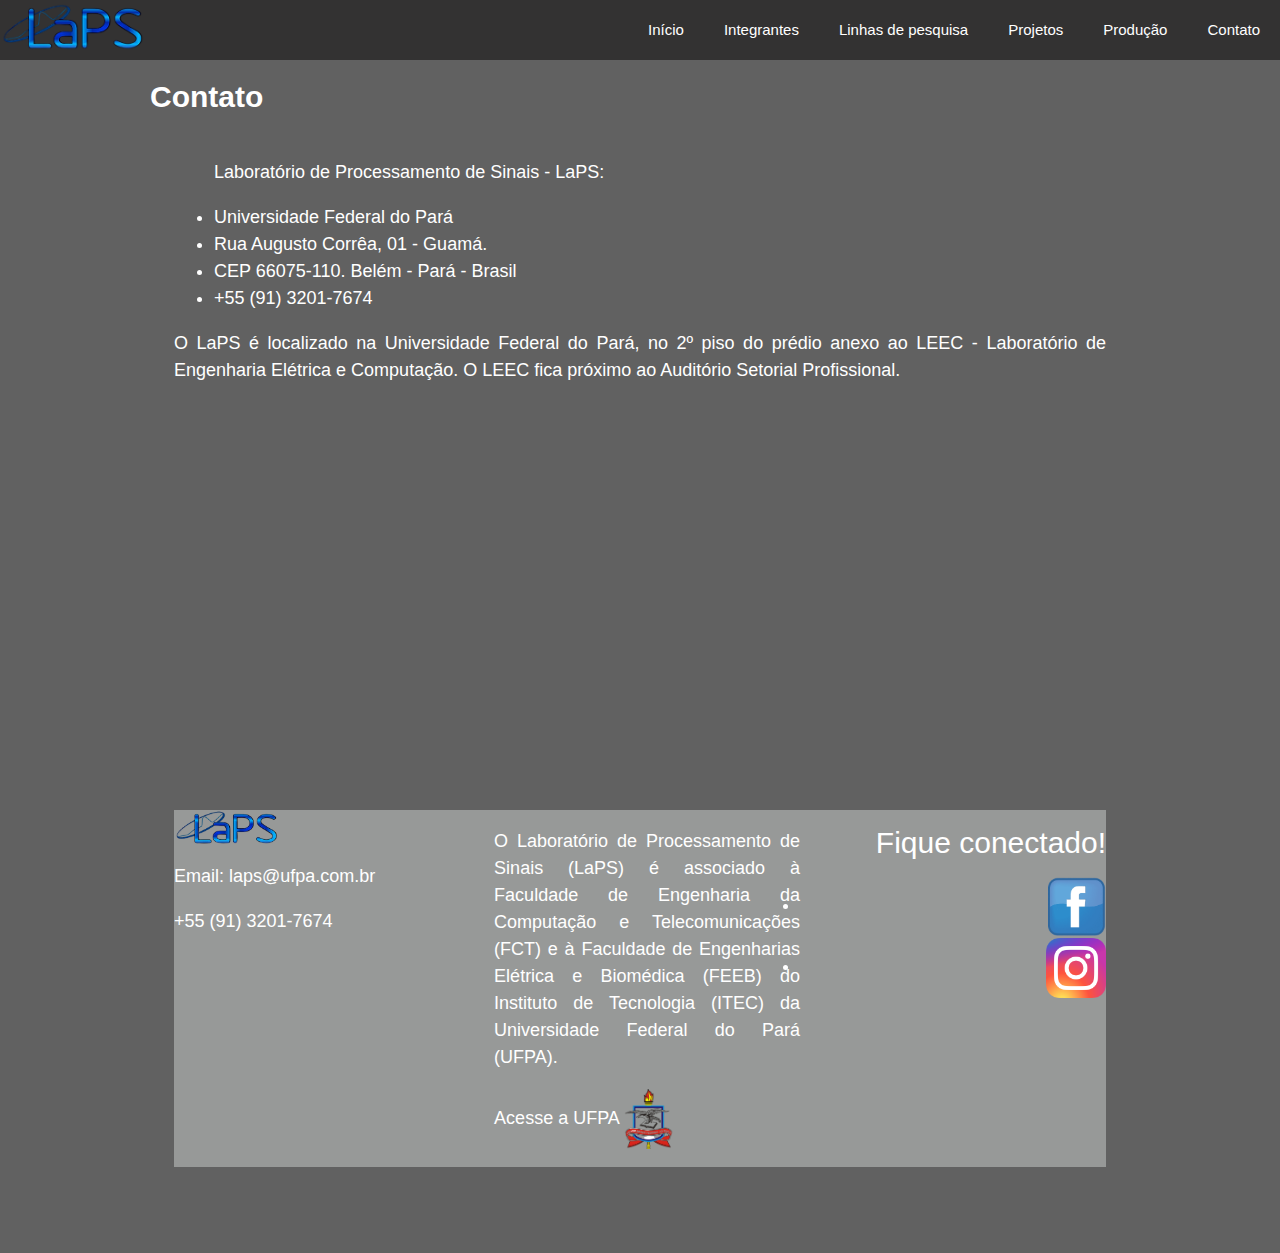
==== fale_conosco.html @ 012cf10e "Update fale_conosco.html" ====
<!DOCTYPE html>
<html>
<title>LaPS - Laboratório de Processamento de Sinais</title>
<meta charset="UTF-8">

<meta name="viewport" content="width=device-width, initial-scale=1">

<!-- Links para os códigos CSS -------------------------------------------------------------------------- -->
<link rel="stylesheet" type="text/css" href="style.css">

<link rel="stylesheet" href="https://www.w3schools.com/w3css/4/w3.css"> <!-- Classes .css W3schools -->

<link rel="stylesheet" href="https://fonts.googleapis.com/css?family=Lato"> <!-- Importação de Fonte -->

<link rel="stylesheet" href="https://fonts.googleapis.com/css?family=Montserrat"> <!-- Importação de Fonte -->

<link href="https://fonts.googleapis.com/css?family=Rajdhani" rel="stylesheet"> <!-- Importação de Fonte -->

<link rel="stylesheet" href="https://cdnjs.cloudflare.com/ajax/libs/font-awesome/4.7.0/css/font-awesome.min.css"> <!-- Importação de Fonte -->

<!-- ---------------------------------------------------------------------------------------------------- -->
<body>
<!-- Barra de Navegação --------------------------------------------------------------------------------- -->

  <header>
    <div class="logo"> 
        <div class="w3-container w3-display-topleft" style="padding:0px 0px 0px 0px">
          <a href="index.html"><img class="w3-image" src="icons/laps_logo.png" width="148px"></a>
        </div>
    </div>
      <nav>
        <ul class="w3-containe w3-display-topright" style="padding: 0px 0px 0px 0px">
          <li><a href="index.html">Início</a></li>
          <li><a href="integrantes.html">Integrantes</a></li>
          <li><a href="linhas_de_pesquisas.html">Linhas de pesquisa</a></li>
          <li><a href="projetos.html">Projetos</a></li>
          <li><a href="producao.html">Produção</a></li>
          <li><a href="fale_conosco.html">Contato</a></li>
        </ul>
      </nav>
      <div class="menu-toggle"><i class="fa fa-bars" aria-hidden="true"></i></div>
  </header>
<!-- ------------------------------SCRIPT DO MENU-------------------------------------------------------- -->  
  
<script src="https://code.jquery.com/jquery-3.5.1.js"></script>
  <script type="text/javascript">
    $(document).ready(function(){
        $('.menu-toggle').click(function(){
            $('nav').toggleClass('inicio')
        })
    })
  </script>
<!-- ---------------------------------------------------------------------------------------------------- -->
<!-- ---------------------------------------------------------------------------------------------------- -->
<!-- Contato -------------------------------------------------------------------------------------------- -->

<div id="contato_a"></div>
<div class="w3-row-padding w3-dark-grey w3-padding-64 w3-container">
  <div class="w3-content">
    <div class="">
      <h2><b>Contato</b></h2>
      <h5 class="w3-padding-large w3-justify">
<ul>
<p>Laboratório de Processamento de Sinais - LaPS:<li>Universidade Federal do Pará</li><li>Rua Augusto Corrêa, 01 - Guamá.</li><li>CEP 66075-110. Belém - Pará - Brasil</li><li>+55 (91) 3201-7674</li></p></ul>
<p>O LaPS é localizado na Universidade Federal do Pará, no 2º piso do prédio anexo ao LEEC - Laboratório de Engenharia Elétrica e Computação. O LEEC fica próximo ao Auditório Setorial Profissional.</p>

<!-- ---------------------------------------------------------------------------------------------------- -->
<!-- Mapa ----------------------------------------------------------------------------------------------- -->

<div>
<iframe src="https://www.google.com/maps/embed?pb=!1m18!1m12!1m3!1d1628.11748995404!2d-48.45103923609391!3d-1.4738570463035525!2m3!1f0!2f0!3f0!3m2!1i1024!2i768!4f13.1!3m3!1m2!1s0x0%3A0x338a5e59b303591f!2sLaPS%20-%20Laborat%C3%B3rio%20de%20Processamento%20de%20Sinais!5e1!3m2!1spt-BR!2sbr!4v1594914520233!5m2!1spt-BR!2sbr" frameborder="0" style="width:800px;height:400px;margin-left:auto;margin-right:auto" allowfullscreen="" aria-hidden="false" tabindex="0"></iframe>
</div>

<!-- ---------------------------------------------------------------------------------------------------- -->
<!-- Scripts (JavaScript) utilizados na página ---------------------------------------------------------- -->

<script>
// Usado para abrir o menu em telas menores
function myFunction() {
    var x = document.getElementById("navDemo");
    if (x.className.indexOf("w3-show") == -1) {
        x.className += " w3-show";
    } else { 
        x.className = x.className.replace(" w3-show", "");
    }
}
</script>
<script>

// Usado para o efeito de expansão/colapso dos cards na seção de Integrantes
var coll = document.getElementsByClassName("collapsible");
var i;

for (i = 0; i < coll.length; i++) {
  coll[i].addEventListener("click", function() {
    this.classList.toggle("active");
    var content = this.nextElementSibling;
    if (content.style.maxHeight){
      content.style.maxHeight = null;
    } else {
      content.style.maxHeight = content.scrollHeight + "px";
    } 
  });
}
</script>
<!-- ------------------------------------------------------------------------------- --> 
</body>
<!-- ----------------------RODAPÉ------------------------------------------------------------------------- --> 
  <footer class="footer">
    <article>
      <img class="art" src="icons/laps_logo.png">
      <p>Email: laps@ufpa.com.br</p>
      <p>+55 (91) 3201-7674</p>
    </article>            
    
    <article class="art">
      <p>O Laboratório de Processamento de Sinais (LaPS) é associado à Faculdade de Engenharia da Computação e Telecomunicações (FCT) e à Faculdade de Engenharias Elétrica e Biomédica (FEEB) do Instituto de Tecnologia (ITEC) da Universidade Federal do Pará (UFPA).</p><p>Acesse a UFPA   <a href="https://portal.ufpa.br/" target="_blank"><img width="50px" src="icons/icon_UFPA.png" > </a></p>
      
    </article>  
    
    <article class="social art">
      <h2>Fique conectado!</h2>
      <li><a href="https://www.facebook.com/lapsufpa/" target="_blank"><img width="60px" src="icons/icon_facebook.png" > </a></li>
      <li><a href="https://www.instagram.com/?hl=pt-br" target="_blank"><img src="icons/icon_Instagram.png" width="60px"></a></li>
    </article>    
  </footer>
</html>
---- style.css ----
body {
    margin: 0;
    padding: 0;
    font-family: sans-serif;

}

/* CSS DA BARRA INTEGRANTES*/

.collapsible {
    background-color: #777;
    color: white;
    cursor: pointer;
    padding: 18px;
    width: 100%;
    border: none;
    text-align: left;
    outline: none;
    font-size: 15px;
}
.active, .collapsible:hover {
    background-color: #555;
}
.collapsible:after {
    content: '\002B';
    color: white;
    font-weight: bold;
    float: right;
    margin-left: 5px;
}
.active:after {
    content: "\2212";
}
.content {
    padding: 0 18px;
    max-height: 0;
    overflow: hidden;
    transition: max-height 0.2s ease-out;
    background-color: #f1f1f1;
}

/* Rodape */

.footer {
  background: #979998;
  color: white;
  display: flex;
  font-family: sans-serif;
  font-size: 18px;
  justify-content: space-around;
}

.art{
    width: 33.33%;
}
.social{
    text-align: right;
}

/* IMAGENS */

.img1 {
    position: absolute;
}

/* MENU */
header {
    position: absolute;
    top: 0;
    left: 0;
    padding: 5 100px;
    height: 60px;
    background: #333232;
    width: 100%;
    box-sizing: border-box;
}

header .logo {
    color: #fff;
    height: 50px;
    line-height: 50px;
    font-size: 30px;
    float: left;
    font-weight: bold;
}

header nav {
    float: right;
}

header nav ul {
    margin: 0;
    padding: 0;
    display: flex;
}

header nav ul li{ 
    list-style: none;
}

header nav ul li a {
    height: 14.6vh;
    line-height: 60px;
    padding: 0 20px;
    color: #fff;
    text-decoration: none;
    display: block;
    font-size: 15px;
}

header nav li a:hover,
header nav li a.inicio
{   
    height: 60px;
    color: #fff;
    background: #2196f3;
}

.menu-toggle {
    color: #fff;
    float: right;
    line-height: 50px;
    font-size: 24px;
    cursor: pointer;
    display: none;
}

.w3-twothird p{ /*texto descritivo dos integrantes*/
    text-align: justify;
}

/*pagina integrantes*/

.button1{
    background-color: #777; /* Green */
    border: none;
    color: white;
    padding: 1px 5px;
    text-align: center;
    text-decoration: none;
    display: inline-block;
    font-size: 16px;
    margin-bottom: 10px;
    pointer-events: none;
}

@media (max-width: 991px) {
    header 
    {
        padding: 0 20px;
    }
    .menu-toggle 
    {
        display: block;
    }

    header nav {
        position: absolute;
        width: 100%;
        height: 87.5vh;
        background: #333;
        top: 50px;
        left: -100%;
        transition: 0.5s;
    }

    header nav.inicio {
        left: 0;
    }

    header nav ul {
        display: block;
        text-align: center;
        width: 100%;
    }

    header nav ul a {
        border-bottom: 1px solid rgba(0,0,0.2);
    }

 }
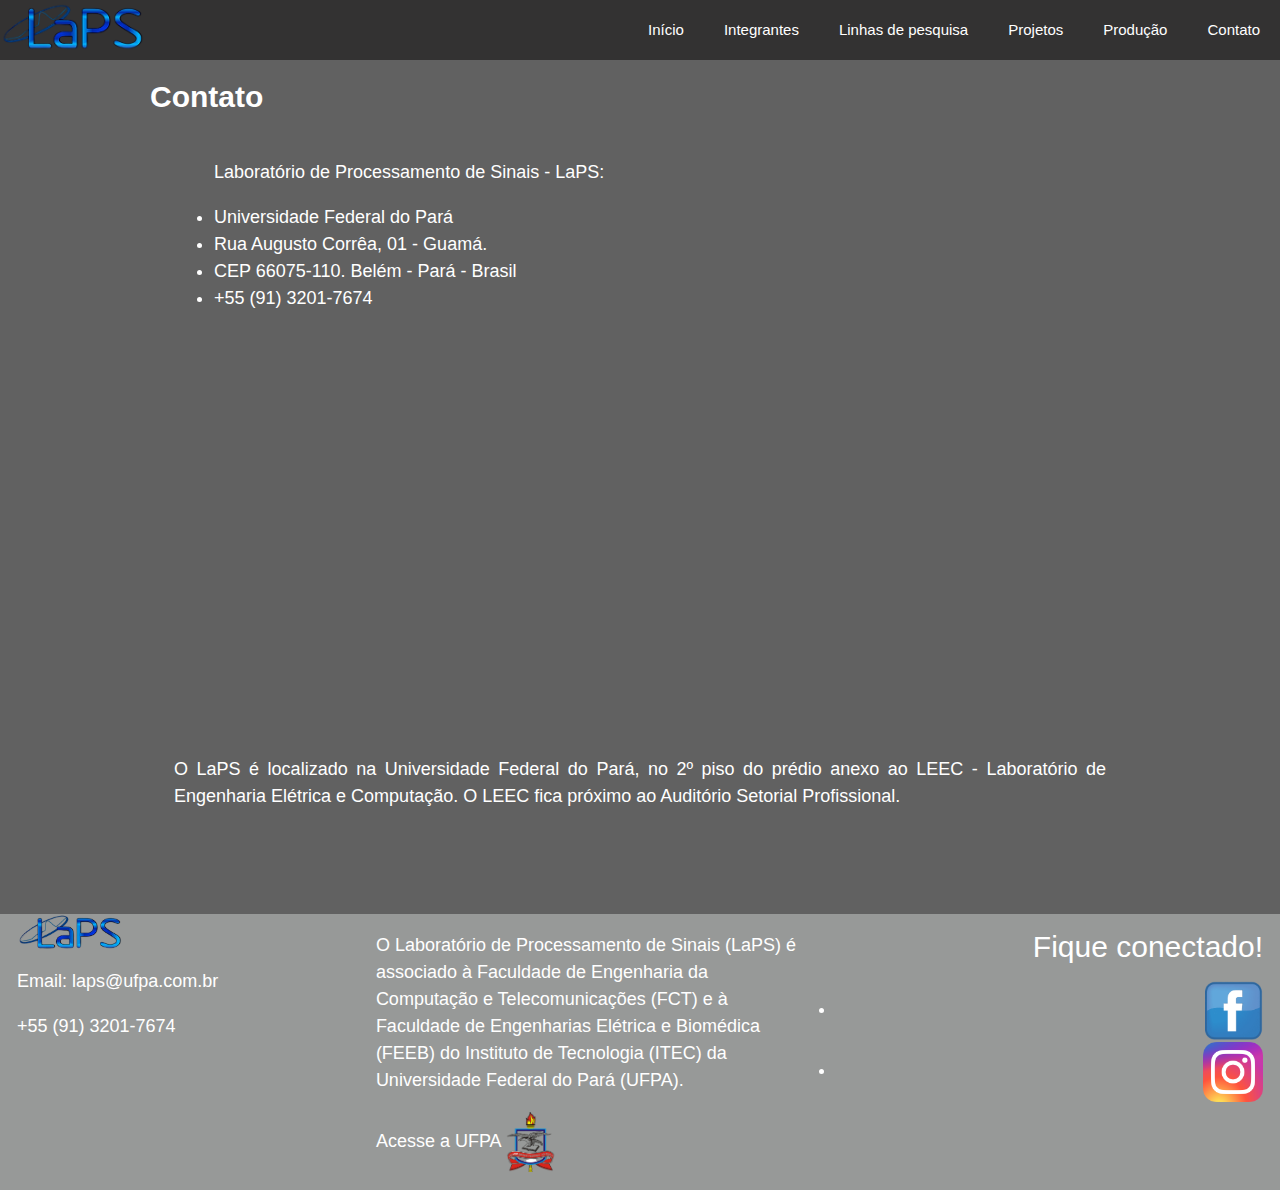
==== commit c80f2d73: "Atulização dos parceiros" ====
--- a/fale_conosco.html
+++ b/fale_conosco.html
@@ -51,6 +51,9 @@
     })
   </script>
 <!-- ---------------------------------------------------------------------------------------------------- -->
+
+
+
 <!-- ---------------------------------------------------------------------------------------------------- -->
 <!-- Contato -------------------------------------------------------------------------------------------- -->
 
@@ -62,15 +65,17 @@
       <h5 class="w3-padding-large w3-justify">
 <ul>
 <p>Laboratório de Processamento de Sinais - LaPS:<li>Universidade Federal do Pará</li><li>Rua Augusto Corrêa, 01 - Guamá.</li><li>CEP 66075-110. Belém - Pará - Brasil</li><li>+55 (91) 3201-7674</li></p></ul>
-<p>O LaPS é localizado na Universidade Federal do Pará, no 2º piso do prédio anexo ao LEEC - Laboratório de Engenharia Elétrica e Computação. O LEEC fica próximo ao Auditório Setorial Profissional.</p>
 
 <!-- ---------------------------------------------------------------------------------------------------- -->
 <!-- Mapa ----------------------------------------------------------------------------------------------- -->
 
 <div>
-<iframe src="https://www.google.com/maps/embed?pb=!1m18!1m12!1m3!1d1628.11748995404!2d-48.45103923609391!3d-1.4738570463035525!2m3!1f0!2f0!3f0!3m2!1i1024!2i768!4f13.1!3m3!1m2!1s0x0%3A0x338a5e59b303591f!2sLaPS%20-%20Laborat%C3%B3rio%20de%20Processamento%20de%20Sinais!5e1!3m2!1spt-BR!2sbr!4v1594914520233!5m2!1spt-BR!2sbr" frameborder="0" style="width:800px;height:400px;margin-left:auto;margin-right:auto" allowfullscreen="" aria-hidden="false" tabindex="0"></iframe>
+<iframe src="https://www.google.com/maps/embed?pb=!1m18!1m12!1m3!1d1628.11748995404!2d-48.45103923609391!3d-1.4738570463035525!2m3!1f0!2f0!3f0!3m2!1i1024!2i768!4f13.1!3m3!1m2!1s0x0%3A0x338a5e59b303591f!2sLaPS%20-%20Laborat%C3%B3rio%20de%20Processamento%20de%20Sinais!5e1!3m2!1spt-BR!2sbr!4v1594914520233!5m2!1spt-BR!2sbr" frameborder="0" style="width:800px;height:400px;margin-left:auto;margin-right:auto" allowfullscreen="" aria-hidden="false" tabindex="0"></iframe></div>
+<p>O LaPS é localizado na Universidade Federal do Pará, no 2º piso do prédio anexo ao LEEC - Laboratório de Engenharia Elétrica e Computação. O LEEC fica próximo ao Auditório Setorial Profissional.</p>
+</h5>
 </div>
-
+</div>
+</div>
 <!-- ---------------------------------------------------------------------------------------------------- -->
 <!-- Scripts (JavaScript) utilizados na página ---------------------------------------------------------- -->
 
@@ -103,7 +108,8 @@
   });
 }
 </script>
-<!-- ------------------------------------------------------------------------------- --> 
+
+<!-- ---------------------------------------------------------------------------------------------------- -->
 </body>
 <!-- ----------------------RODAPÉ------------------------------------------------------------------------- --> 
   <footer class="footer">
@@ -121,7 +127,8 @@
     <article class="social art">
       <h2>Fique conectado!</h2>
       <li><a href="https://www.facebook.com/lapsufpa/" target="_blank"><img width="60px" src="icons/icon_facebook.png" > </a></li>
+      
       <li><a href="https://www.instagram.com/?hl=pt-br" target="_blank"><img src="icons/icon_Instagram.png" width="60px"></a></li>
     </article>    
   </footer>
-</html>+</html>
--- a/style.css
+++ b/style.css
@@ -129,21 +129,6 @@
     text-align: justify;
 }
 
-/*pagina integrantes*/
-
-.button1{
-    background-color: #777; /* Green */
-    border: none;
-    color: white;
-    padding: 1px 5px;
-    text-align: center;
-    text-decoration: none;
-    display: inline-block;
-    font-size: 16px;
-    margin-bottom: 10px;
-    pointer-events: none;
-}
-
 @media (max-width: 991px) {
     header 
     {
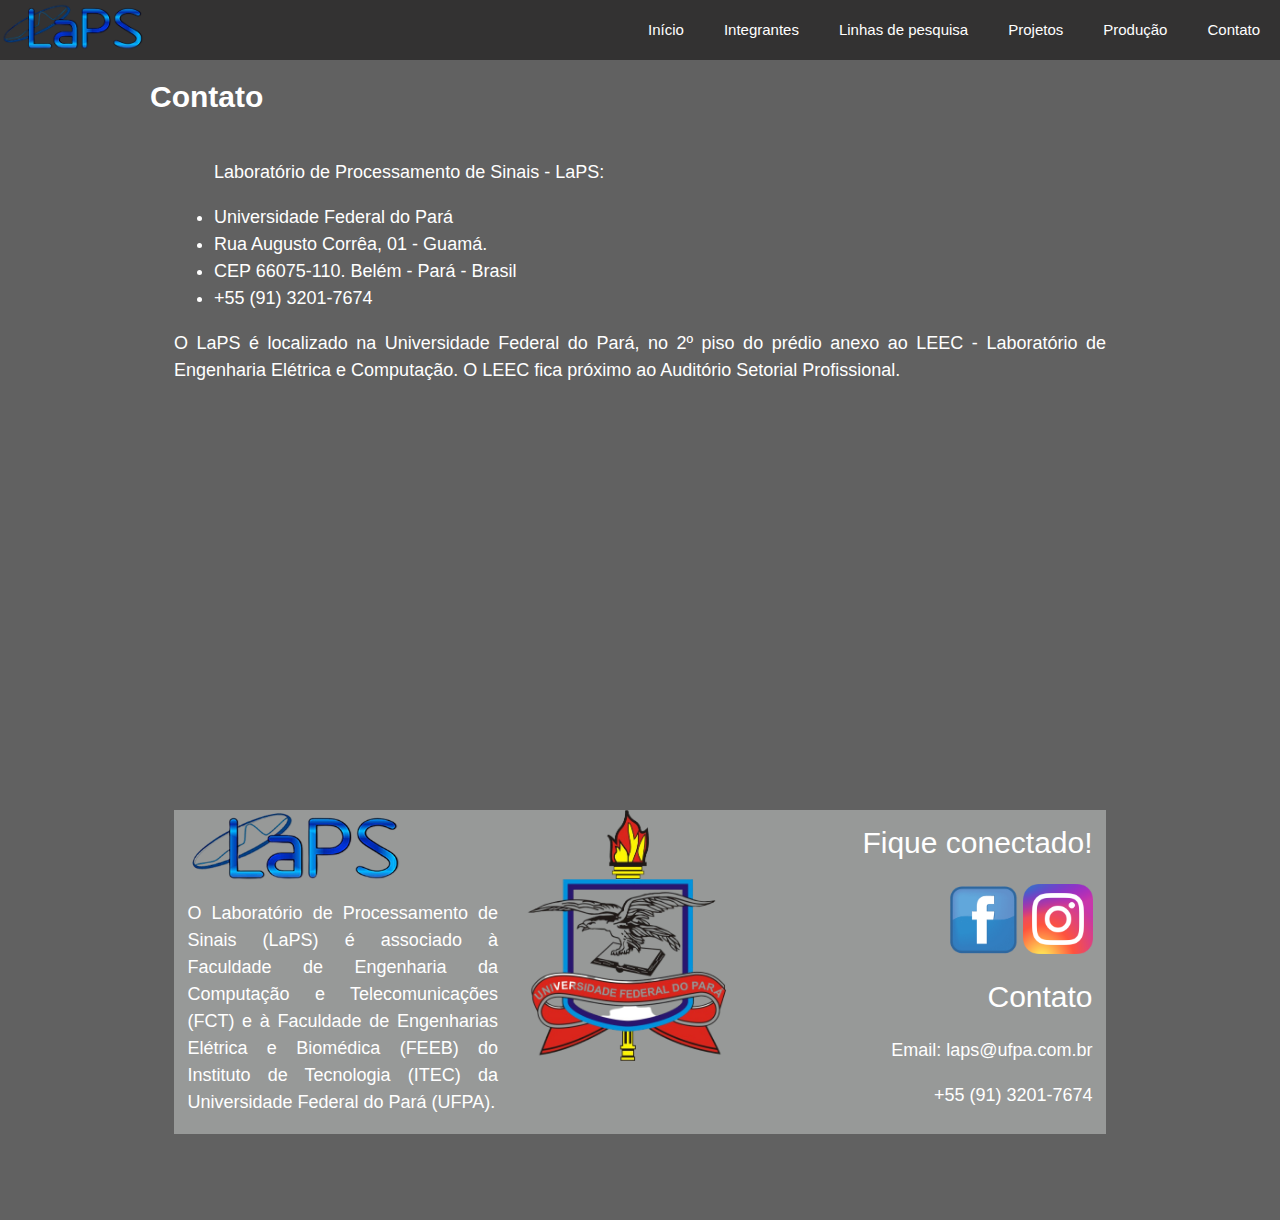
==== commit cde664bf: "Add rodape atualizado" ====
--- a/fale_conosco.html
+++ b/fale_conosco.html
@@ -51,9 +51,6 @@
     })
   </script>
 <!-- ---------------------------------------------------------------------------------------------------- -->
-
-
-
 <!-- ---------------------------------------------------------------------------------------------------- -->
 <!-- Contato -------------------------------------------------------------------------------------------- -->
 
@@ -65,17 +62,15 @@
       <h5 class="w3-padding-large w3-justify">
 <ul>
 <p>Laboratório de Processamento de Sinais - LaPS:<li>Universidade Federal do Pará</li><li>Rua Augusto Corrêa, 01 - Guamá.</li><li>CEP 66075-110. Belém - Pará - Brasil</li><li>+55 (91) 3201-7674</li></p></ul>
+<p>O LaPS é localizado na Universidade Federal do Pará, no 2º piso do prédio anexo ao LEEC - Laboratório de Engenharia Elétrica e Computação. O LEEC fica próximo ao Auditório Setorial Profissional.</p>
 
 <!-- ---------------------------------------------------------------------------------------------------- -->
 <!-- Mapa ----------------------------------------------------------------------------------------------- -->
 
 <div>
-<iframe src="https://www.google.com/maps/embed?pb=!1m18!1m12!1m3!1d1628.11748995404!2d-48.45103923609391!3d-1.4738570463035525!2m3!1f0!2f0!3f0!3m2!1i1024!2i768!4f13.1!3m3!1m2!1s0x0%3A0x338a5e59b303591f!2sLaPS%20-%20Laborat%C3%B3rio%20de%20Processamento%20de%20Sinais!5e1!3m2!1spt-BR!2sbr!4v1594914520233!5m2!1spt-BR!2sbr" frameborder="0" style="width:800px;height:400px;margin-left:auto;margin-right:auto" allowfullscreen="" aria-hidden="false" tabindex="0"></iframe></div>
-<p>O LaPS é localizado na Universidade Federal do Pará, no 2º piso do prédio anexo ao LEEC - Laboratório de Engenharia Elétrica e Computação. O LEEC fica próximo ao Auditório Setorial Profissional.</p>
-</h5>
+<iframe src="https://www.google.com/maps/embed?pb=!1m18!1m12!1m3!1d1628.11748995404!2d-48.45103923609391!3d-1.4738570463035525!2m3!1f0!2f0!3f0!3m2!1i1024!2i768!4f13.1!3m3!1m2!1s0x0%3A0x338a5e59b303591f!2sLaPS%20-%20Laborat%C3%B3rio%20de%20Processamento%20de%20Sinais!5e1!3m2!1spt-BR!2sbr!4v1594914520233!5m2!1spt-BR!2sbr" frameborder="0" style="width:800px;height:400px;margin-left:auto;margin-right:auto" allowfullscreen="" aria-hidden="false" tabindex="0"></iframe>
 </div>
-</div>
-</div>
+
 <!-- ---------------------------------------------------------------------------------------------------- -->
 <!-- Scripts (JavaScript) utilizados na página ---------------------------------------------------------- -->
 
@@ -108,27 +103,26 @@
   });
 }
 </script>
-
-<!-- ---------------------------------------------------------------------------------------------------- -->
+<!-- ------------------------------------------------------------------------------- --> 
 </body>
 <!-- ----------------------RODAPÉ------------------------------------------------------------------------- --> 
   <footer class="footer">
-    <article>
-      <img class="art" src="icons/laps_logo.png">
-      <p>Email: laps@ufpa.com.br</p>
-      <p>+55 (91) 3201-7674</p>
+    <article class="art">
+      <img src="icons/laps_logo.png" width="220px">
+      <p>O Laboratório de Processamento de Sinais (LaPS) é associado à Faculdade de Engenharia da Computação e Telecomunicações (FCT) e à Faculdade de Engenharias Elétrica e Biomédica (FEEB) do Instituto de Tecnologia (ITEC) da Universidade Federal do Pará (UFPA).</p>
     </article>            
     
     <article class="art">
-      <p>O Laboratório de Processamento de Sinais (LaPS) é associado à Faculdade de Engenharia da Computação e Telecomunicações (FCT) e à Faculdade de Engenharias Elétrica e Biomédica (FEEB) do Instituto de Tecnologia (ITEC) da Universidade Federal do Pará (UFPA).</p><p>Acesse a UFPA   <a href="https://portal.ufpa.br/" target="_blank"><img width="50px" src="icons/icon_UFPA.png" > </a></p>
-      
+      <a href="https://portal.ufpa.br/" target="_blank"><img width="210px" src="icons/icon_UFPA.png"onmouseover = "Tip('UFPA')"; onmouseout = "UnTip()";></a>
     </article>  
     
-    <article class="social art">
-      <h2>Fique conectado!</h2>
-      <li><a href="https://www.facebook.com/lapsufpa/" target="_blank"><img width="60px" src="icons/icon_facebook.png" > </a></li>
-      
-      <li><a href="https://www.instagram.com/?hl=pt-br" target="_blank"><img src="icons/icon_Instagram.png" width="60px"></a></li>
-    </article>    
+    <aside class="social">
+     <h2>Fique conectado!</h2>
+       <p><a href="https://www.facebook.com/lapsufpa/" target="_blank"><img width="70px" src="icons/icon_facebook.png"></a>
+        <a href="https://www.instagram.com/?hl=pt-br" target="_blank"><img src="icons/icon_Instagram.png" width="70px"></a></p>
+     <h2>Contato</h2>
+     <p>Email: laps@ufpa.com.br</p>
+      <p>+55 (91) 3201-7674</p>
+    </aside>
   </footer>
-</html>
+</html>--- a/style.css
+++ b/style.css
@@ -1,42 +1,42 @@
 body {
-    margin: 0;
-    padding: 0;
-    font-family: sans-serif;
-
+  margin: 0;
+  padding: 0;
+  font-family: sans-serif;
 }
 
 /* CSS DA BARRA INTEGRANTES*/
 
 .collapsible {
-    background-color: #777;
-    color: white;
-    cursor: pointer;
-    padding: 18px;
-    width: 100%;
-    border: none;
-    text-align: left;
-    outline: none;
-    font-size: 15px;
+  background-color: #777;
+  color: white;
+  cursor: pointer;
+  padding: 18px;
+  width: 100%;
+  border: none;
+  text-align: left;
+  outline: none;
+  font-size: 15px;
 }
-.active, .collapsible:hover {
-    background-color: #555;
+.active,
+.collapsible:hover {
+  background-color: #555;
 }
 .collapsible:after {
-    content: '\002B';
-    color: white;
-    font-weight: bold;
-    float: right;
-    margin-left: 5px;
+  content: '\002B';
+  color: white;
+  font-weight: bold;
+  float: right;
+  margin-left: 5px;
 }
 .active:after {
-    content: "\2212";
+  content: '\2212';
 }
 .content {
-    padding: 0 18px;
-    max-height: 0;
-    overflow: hidden;
-    transition: max-height 0.2s ease-out;
-    background-color: #f1f1f1;
+  padding: 0 18px;
+  max-height: 0;
+  overflow: hidden;
+  transition: max-height 0.2s ease-out;
+  background-color: #f1f1f1;
 }
 
 /* Rodape */
@@ -60,107 +60,119 @@
 /* IMAGENS */
 
 .img1 {
-    position: absolute;
+  position: absolute;
 }
 
 /* MENU */
 header {
-    position: absolute;
-    top: 0;
-    left: 0;
-    padding: 5 100px;
-    height: 60px;
-    background: #333232;
-    width: 100%;
-    box-sizing: border-box;
+  position: absolute;
+  top: 0;
+  left: 0;
+  padding: 5 100px;
+  height: 60px;
+  background: #333232;
+  width: 100%;
+  box-sizing: border-box;
 }
 
 header .logo {
-    color: #fff;
-    height: 50px;
-    line-height: 50px;
-    font-size: 30px;
-    float: left;
-    font-weight: bold;
+  color: #fff;
+  height: 50px;
+  line-height: 50px;
+  font-size: 30px;
+  float: left;
+  font-weight: bold;
 }
 
 header nav {
-    float: right;
+  float: right;
 }
 
 header nav ul {
-    margin: 0;
-    padding: 0;
-    display: flex;
+  margin: 0;
+  padding: 0;
+  display: flex;
 }
 
-header nav ul li{ 
-    list-style: none;
+header nav ul li {
+  list-style: none;
 }
 
 header nav ul li a {
-    height: 14.6vh;
-    line-height: 60px;
-    padding: 0 20px;
-    color: #fff;
-    text-decoration: none;
-    display: block;
-    font-size: 15px;
+  height: 14.6vh;
+  line-height: 60px;
+  padding: 0 20px;
+  color: #fff;
+  text-decoration: none;
+  display: block;
+  font-size: 15px;
 }
 
 header nav li a:hover,
-header nav li a.inicio
-{   
-    height: 60px;
-    color: #fff;
-    background: #2196f3;
+header nav li a.inicio {
+  height: 60px;
+  color: #fff;
+  background: #2196f3;
 }
 
 .menu-toggle {
-    color: #fff;
-    float: right;
-    line-height: 50px;
-    font-size: 24px;
-    cursor: pointer;
-    display: none;
+  color: #fff;
+  float: right;
+  line-height: 50px;
+  font-size: 24px;
+  cursor: pointer;
+  display: none;
 }
 
-.w3-twothird p{ /*texto descritivo dos integrantes*/
-    text-align: justify;
+.w3-twothird p {
+  /*texto descritivo dos integrantes*/
+  text-align: justify;
+}
+
+/*pagina integrantes*/
+
+.txt-link {
+  text-decoration: none;
+  color: rgb(43, 43, 231);
+}
+
+.txt-link:hover {
+  text-decoration: underline;
+}
+
+#txt-paragrafos {
+  font-size: 14px;
 }
 
 @media (max-width: 991px) {
-    header 
-    {
-        padding: 0 20px;
-    }
-    .menu-toggle 
-    {
-        display: block;
-    }
+  header {
+    padding: 0 20px;
+  }
+  .menu-toggle {
+    display: block;
+  }
 
-    header nav {
-        position: absolute;
-        width: 100%;
-        height: 87.5vh;
-        background: #333;
-        top: 50px;
-        left: -100%;
-        transition: 0.5s;
-    }
+  header nav {
+    position: absolute;
+    width: 100%;
+    height: 87.5vh;
+    background: #333;
+    top: 50px;
+    left: -100%;
+    transition: 0.5s;
+  }
 
-    header nav.inicio {
-        left: 0;
-    }
+  header nav.inicio {
+    left: 0;
+  }
 
-    header nav ul {
-        display: block;
-        text-align: center;
-        width: 100%;
-    }
+  header nav ul {
+    display: block;
+    text-align: center;
+    width: 100%;
+  }
 
-    header nav ul a {
-        border-bottom: 1px solid rgba(0,0,0.2);
-    }
-
- }+  header nav ul a {
+    border-bottom: 1px solid rgba(0, 0, 0.2);
+  }
+}
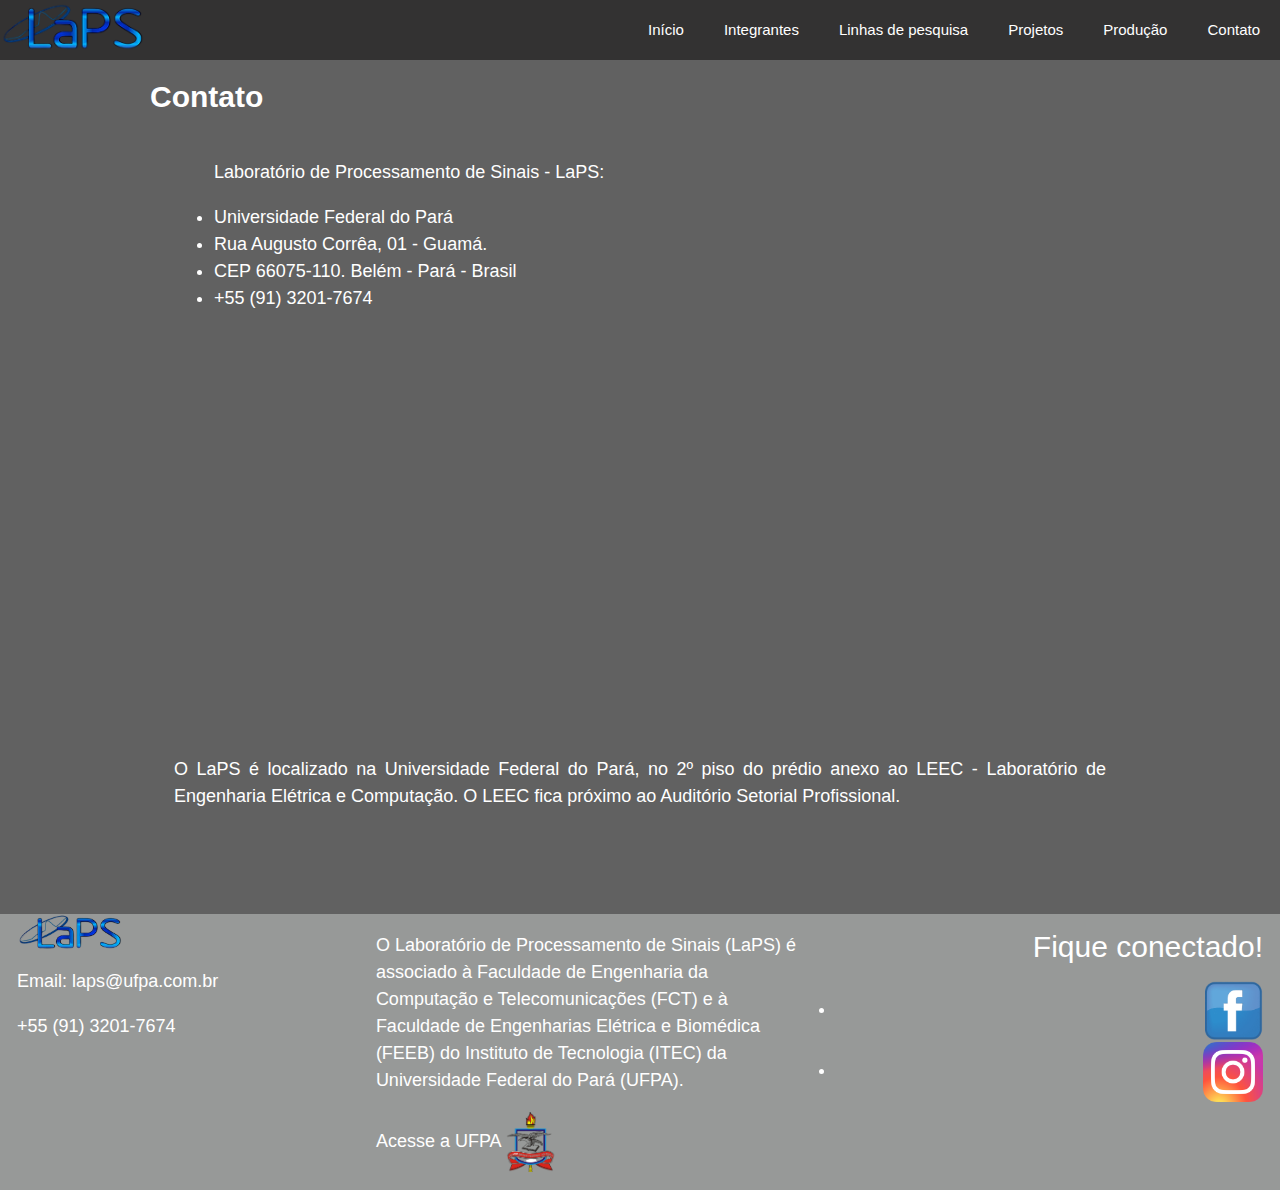
==== commit c358a777: "Merge pull request #17 from LAPSHub/logo-parceiros" ====
--- a/fale_conosco.html
+++ b/fale_conosco.html
@@ -51,6 +51,9 @@
     })
   </script>
 <!-- ---------------------------------------------------------------------------------------------------- -->
+
+
+
 <!-- ---------------------------------------------------------------------------------------------------- -->
 <!-- Contato -------------------------------------------------------------------------------------------- -->
 
@@ -62,15 +65,17 @@
       <h5 class="w3-padding-large w3-justify">
 <ul>
 <p>Laboratório de Processamento de Sinais - LaPS:<li>Universidade Federal do Pará</li><li>Rua Augusto Corrêa, 01 - Guamá.</li><li>CEP 66075-110. Belém - Pará - Brasil</li><li>+55 (91) 3201-7674</li></p></ul>
-<p>O LaPS é localizado na Universidade Federal do Pará, no 2º piso do prédio anexo ao LEEC - Laboratório de Engenharia Elétrica e Computação. O LEEC fica próximo ao Auditório Setorial Profissional.</p>
 
 <!-- ---------------------------------------------------------------------------------------------------- -->
 <!-- Mapa ----------------------------------------------------------------------------------------------- -->
 
 <div>
-<iframe src="https://www.google.com/maps/embed?pb=!1m18!1m12!1m3!1d1628.11748995404!2d-48.45103923609391!3d-1.4738570463035525!2m3!1f0!2f0!3f0!3m2!1i1024!2i768!4f13.1!3m3!1m2!1s0x0%3A0x338a5e59b303591f!2sLaPS%20-%20Laborat%C3%B3rio%20de%20Processamento%20de%20Sinais!5e1!3m2!1spt-BR!2sbr!4v1594914520233!5m2!1spt-BR!2sbr" frameborder="0" style="width:800px;height:400px;margin-left:auto;margin-right:auto" allowfullscreen="" aria-hidden="false" tabindex="0"></iframe>
+<iframe src="https://www.google.com/maps/embed?pb=!1m18!1m12!1m3!1d1628.11748995404!2d-48.45103923609391!3d-1.4738570463035525!2m3!1f0!2f0!3f0!3m2!1i1024!2i768!4f13.1!3m3!1m2!1s0x0%3A0x338a5e59b303591f!2sLaPS%20-%20Laborat%C3%B3rio%20de%20Processamento%20de%20Sinais!5e1!3m2!1spt-BR!2sbr!4v1594914520233!5m2!1spt-BR!2sbr" frameborder="0" style="width:800px;height:400px;margin-left:auto;margin-right:auto" allowfullscreen="" aria-hidden="false" tabindex="0"></iframe></div>
+<p>O LaPS é localizado na Universidade Federal do Pará, no 2º piso do prédio anexo ao LEEC - Laboratório de Engenharia Elétrica e Computação. O LEEC fica próximo ao Auditório Setorial Profissional.</p>
+</h5>
 </div>
-
+</div>
+</div>
 <!-- ---------------------------------------------------------------------------------------------------- -->
 <!-- Scripts (JavaScript) utilizados na página ---------------------------------------------------------- -->
 
@@ -103,26 +108,27 @@
   });
 }
 </script>
-<!-- ------------------------------------------------------------------------------- --> 
+
+<!-- ---------------------------------------------------------------------------------------------------- -->
 </body>
 <!-- ----------------------RODAPÉ------------------------------------------------------------------------- --> 
   <footer class="footer">
-    <article class="art">
-      <img src="icons/laps_logo.png" width="220px">
-      <p>O Laboratório de Processamento de Sinais (LaPS) é associado à Faculdade de Engenharia da Computação e Telecomunicações (FCT) e à Faculdade de Engenharias Elétrica e Biomédica (FEEB) do Instituto de Tecnologia (ITEC) da Universidade Federal do Pará (UFPA).</p>
+    <article>
+      <img class="art" src="icons/laps_logo.png">
+      <p>Email: laps@ufpa.com.br</p>
+      <p>+55 (91) 3201-7674</p>
     </article>            
     
     <article class="art">
-      <a href="https://portal.ufpa.br/" target="_blank"><img width="210px" src="icons/icon_UFPA.png"onmouseover = "Tip('UFPA')"; onmouseout = "UnTip()";></a>
+      <p>O Laboratório de Processamento de Sinais (LaPS) é associado à Faculdade de Engenharia da Computação e Telecomunicações (FCT) e à Faculdade de Engenharias Elétrica e Biomédica (FEEB) do Instituto de Tecnologia (ITEC) da Universidade Federal do Pará (UFPA).</p><p>Acesse a UFPA   <a href="https://portal.ufpa.br/" target="_blank"><img width="50px" src="icons/icon_UFPA.png" > </a></p>
+      
     </article>  
     
-    <aside class="social">
-     <h2>Fique conectado!</h2>
-       <p><a href="https://www.facebook.com/lapsufpa/" target="_blank"><img width="70px" src="icons/icon_facebook.png"></a>
-        <a href="https://www.instagram.com/?hl=pt-br" target="_blank"><img src="icons/icon_Instagram.png" width="70px"></a></p>
-     <h2>Contato</h2>
-     <p>Email: laps@ufpa.com.br</p>
-      <p>+55 (91) 3201-7674</p>
-    </aside>
+    <article class="social art">
+      <h2>Fique conectado!</h2>
+      <li><a href="https://www.facebook.com/lapsufpa/" target="_blank"><img width="60px" src="icons/icon_facebook.png" > </a></li>
+      
+      <li><a href="https://www.instagram.com/?hl=pt-br" target="_blank"><img src="icons/icon_Instagram.png" width="60px"></a></li>
+    </article>    
   </footer>
-</html>+</html>
--- a/style.css
+++ b/style.css
@@ -1,42 +1,42 @@
 body {
-  margin: 0;
-  padding: 0;
-  font-family: sans-serif;
+    margin: 0;
+    padding: 0;
+    font-family: sans-serif;
+
 }
 
 /* CSS DA BARRA INTEGRANTES*/
 
 .collapsible {
-  background-color: #777;
-  color: white;
-  cursor: pointer;
-  padding: 18px;
-  width: 100%;
-  border: none;
-  text-align: left;
-  outline: none;
-  font-size: 15px;
+    background-color: #777;
+    color: white;
+    cursor: pointer;
+    padding: 18px;
+    width: 100%;
+    border: none;
+    text-align: left;
+    outline: none;
+    font-size: 15px;
 }
-.active,
-.collapsible:hover {
-  background-color: #555;
+.active, .collapsible:hover {
+    background-color: #555;
 }
 .collapsible:after {
-  content: '\002B';
-  color: white;
-  font-weight: bold;
-  float: right;
-  margin-left: 5px;
+    content: '\002B';
+    color: white;
+    font-weight: bold;
+    float: right;
+    margin-left: 5px;
 }
 .active:after {
-  content: '\2212';
+    content: "\2212";
 }
 .content {
-  padding: 0 18px;
-  max-height: 0;
-  overflow: hidden;
-  transition: max-height 0.2s ease-out;
-  background-color: #f1f1f1;
+    padding: 0 18px;
+    max-height: 0;
+    overflow: hidden;
+    transition: max-height 0.2s ease-out;
+    background-color: #f1f1f1;
 }
 
 /* Rodape */
@@ -60,119 +60,107 @@
 /* IMAGENS */
 
 .img1 {
-  position: absolute;
+    position: absolute;
 }
 
 /* MENU */
 header {
-  position: absolute;
-  top: 0;
-  left: 0;
-  padding: 5 100px;
-  height: 60px;
-  background: #333232;
-  width: 100%;
-  box-sizing: border-box;
+    position: absolute;
+    top: 0;
+    left: 0;
+    padding: 5 100px;
+    height: 60px;
+    background: #333232;
+    width: 100%;
+    box-sizing: border-box;
 }
 
 header .logo {
-  color: #fff;
-  height: 50px;
-  line-height: 50px;
-  font-size: 30px;
-  float: left;
-  font-weight: bold;
+    color: #fff;
+    height: 50px;
+    line-height: 50px;
+    font-size: 30px;
+    float: left;
+    font-weight: bold;
 }
 
 header nav {
-  float: right;
+    float: right;
 }
 
 header nav ul {
-  margin: 0;
-  padding: 0;
-  display: flex;
+    margin: 0;
+    padding: 0;
+    display: flex;
 }
 
-header nav ul li {
-  list-style: none;
+header nav ul li{ 
+    list-style: none;
 }
 
 header nav ul li a {
-  height: 14.6vh;
-  line-height: 60px;
-  padding: 0 20px;
-  color: #fff;
-  text-decoration: none;
-  display: block;
-  font-size: 15px;
+    height: 14.6vh;
+    line-height: 60px;
+    padding: 0 20px;
+    color: #fff;
+    text-decoration: none;
+    display: block;
+    font-size: 15px;
 }
 
 header nav li a:hover,
-header nav li a.inicio {
-  height: 60px;
-  color: #fff;
-  background: #2196f3;
+header nav li a.inicio
+{   
+    height: 60px;
+    color: #fff;
+    background: #2196f3;
 }
 
 .menu-toggle {
-  color: #fff;
-  float: right;
-  line-height: 50px;
-  font-size: 24px;
-  cursor: pointer;
-  display: none;
+    color: #fff;
+    float: right;
+    line-height: 50px;
+    font-size: 24px;
+    cursor: pointer;
+    display: none;
 }
 
-.w3-twothird p {
-  /*texto descritivo dos integrantes*/
-  text-align: justify;
-}
-
-/*pagina integrantes*/
-
-.txt-link {
-  text-decoration: none;
-  color: rgb(43, 43, 231);
-}
-
-.txt-link:hover {
-  text-decoration: underline;
-}
-
-#txt-paragrafos {
-  font-size: 14px;
+.w3-twothird p{ /*texto descritivo dos integrantes*/
+    text-align: justify;
 }
 
 @media (max-width: 991px) {
-  header {
-    padding: 0 20px;
-  }
-  .menu-toggle {
-    display: block;
-  }
+    header 
+    {
+        padding: 0 20px;
+    }
+    .menu-toggle 
+    {
+        display: block;
+    }
 
-  header nav {
-    position: absolute;
-    width: 100%;
-    height: 87.5vh;
-    background: #333;
-    top: 50px;
-    left: -100%;
-    transition: 0.5s;
-  }
+    header nav {
+        position: absolute;
+        width: 100%;
+        height: 87.5vh;
+        background: #333;
+        top: 50px;
+        left: -100%;
+        transition: 0.5s;
+    }
 
-  header nav.inicio {
-    left: 0;
-  }
+    header nav.inicio {
+        left: 0;
+    }
 
-  header nav ul {
-    display: block;
-    text-align: center;
-    width: 100%;
-  }
+    header nav ul {
+        display: block;
+        text-align: center;
+        width: 100%;
+    }
 
-  header nav ul a {
-    border-bottom: 1px solid rgba(0, 0, 0.2);
-  }
-}
+    header nav ul a {
+        border-bottom: 1px solid rgba(0,0,0.2);
+    }
+
+ }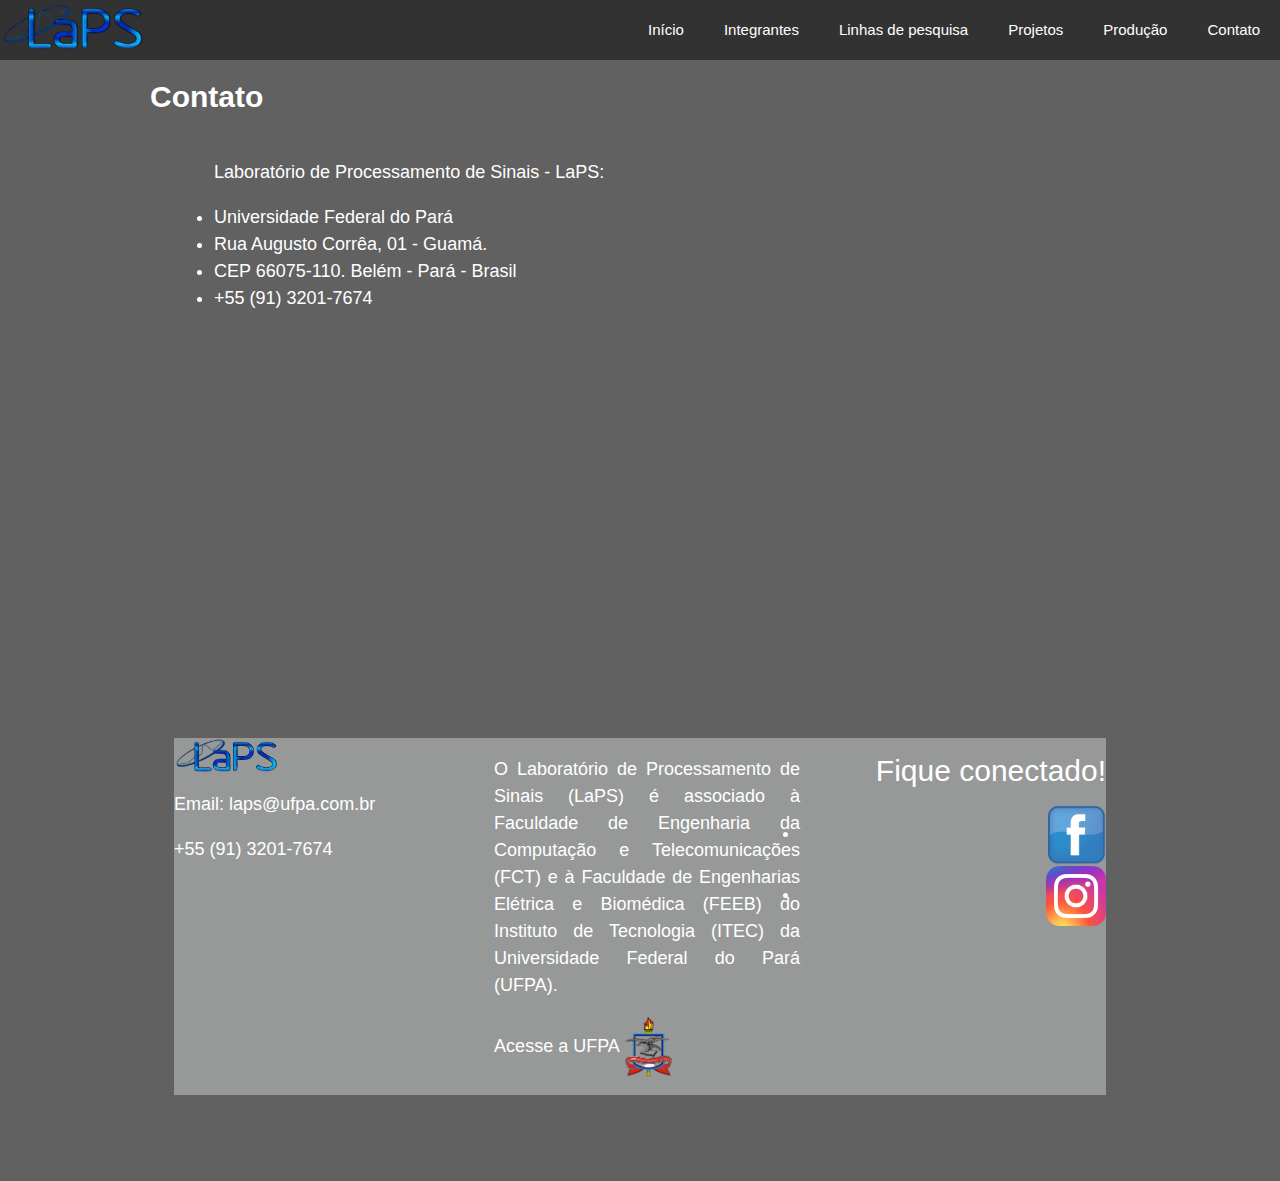
==== commit fa85ea79: "Merge branch 'Rodape' of https://github.com/LAPSHub/hp into Rodape" ====
--- a/fale_conosco.html
+++ b/fale_conosco.html
@@ -51,9 +51,6 @@
     })
   </script>
 <!-- ---------------------------------------------------------------------------------------------------- -->
-
-
-
 <!-- ---------------------------------------------------------------------------------------------------- -->
 <!-- Contato -------------------------------------------------------------------------------------------- -->
 
@@ -70,12 +67,9 @@
 <!-- Mapa ----------------------------------------------------------------------------------------------- -->
 
 <div>
-<iframe src="https://www.google.com/maps/embed?pb=!1m18!1m12!1m3!1d1628.11748995404!2d-48.45103923609391!3d-1.4738570463035525!2m3!1f0!2f0!3f0!3m2!1i1024!2i768!4f13.1!3m3!1m2!1s0x0%3A0x338a5e59b303591f!2sLaPS%20-%20Laborat%C3%B3rio%20de%20Processamento%20de%20Sinais!5e1!3m2!1spt-BR!2sbr!4v1594914520233!5m2!1spt-BR!2sbr" frameborder="0" style="width:800px;height:400px;margin-left:auto;margin-right:auto" allowfullscreen="" aria-hidden="false" tabindex="0"></iframe></div>
-<p>O LaPS é localizado na Universidade Federal do Pará, no 2º piso do prédio anexo ao LEEC - Laboratório de Engenharia Elétrica e Computação. O LEEC fica próximo ao Auditório Setorial Profissional.</p>
-</h5>
+<iframe src="https://www.google.com/maps/embed?pb=!1m18!1m12!1m3!1d1628.11748995404!2d-48.45103923609391!3d-1.4738570463035525!2m3!1f0!2f0!3f0!3m2!1i1024!2i768!4f13.1!3m3!1m2!1s0x0%3A0x338a5e59b303591f!2sLaPS%20-%20Laborat%C3%B3rio%20de%20Processamento%20de%20Sinais!5e1!3m2!1spt-BR!2sbr!4v1594914520233!5m2!1spt-BR!2sbr" frameborder="0" style="width:800px;height:400px;margin-left:auto;margin-right:auto" allowfullscreen="" aria-hidden="false" tabindex="0"></iframe>
 </div>
-</div>
-</div>
+
 <!-- ---------------------------------------------------------------------------------------------------- -->
 <!-- Scripts (JavaScript) utilizados na página ---------------------------------------------------------- -->
 
@@ -108,8 +102,7 @@
   });
 }
 </script>
-
-<!-- ---------------------------------------------------------------------------------------------------- -->
+<!-- ------------------------------------------------------------------------------- --> 
 </body>
 <!-- ----------------------RODAPÉ------------------------------------------------------------------------- --> 
   <footer class="footer">
@@ -127,8 +120,6 @@
     <article class="social art">
       <h2>Fique conectado!</h2>
       <li><a href="https://www.facebook.com/lapsufpa/" target="_blank"><img width="60px" src="icons/icon_facebook.png" > </a></li>
-      
       <li><a href="https://www.instagram.com/?hl=pt-br" target="_blank"><img src="icons/icon_Instagram.png" width="60px"></a></li>
     </article>    
   </footer>
-</html>
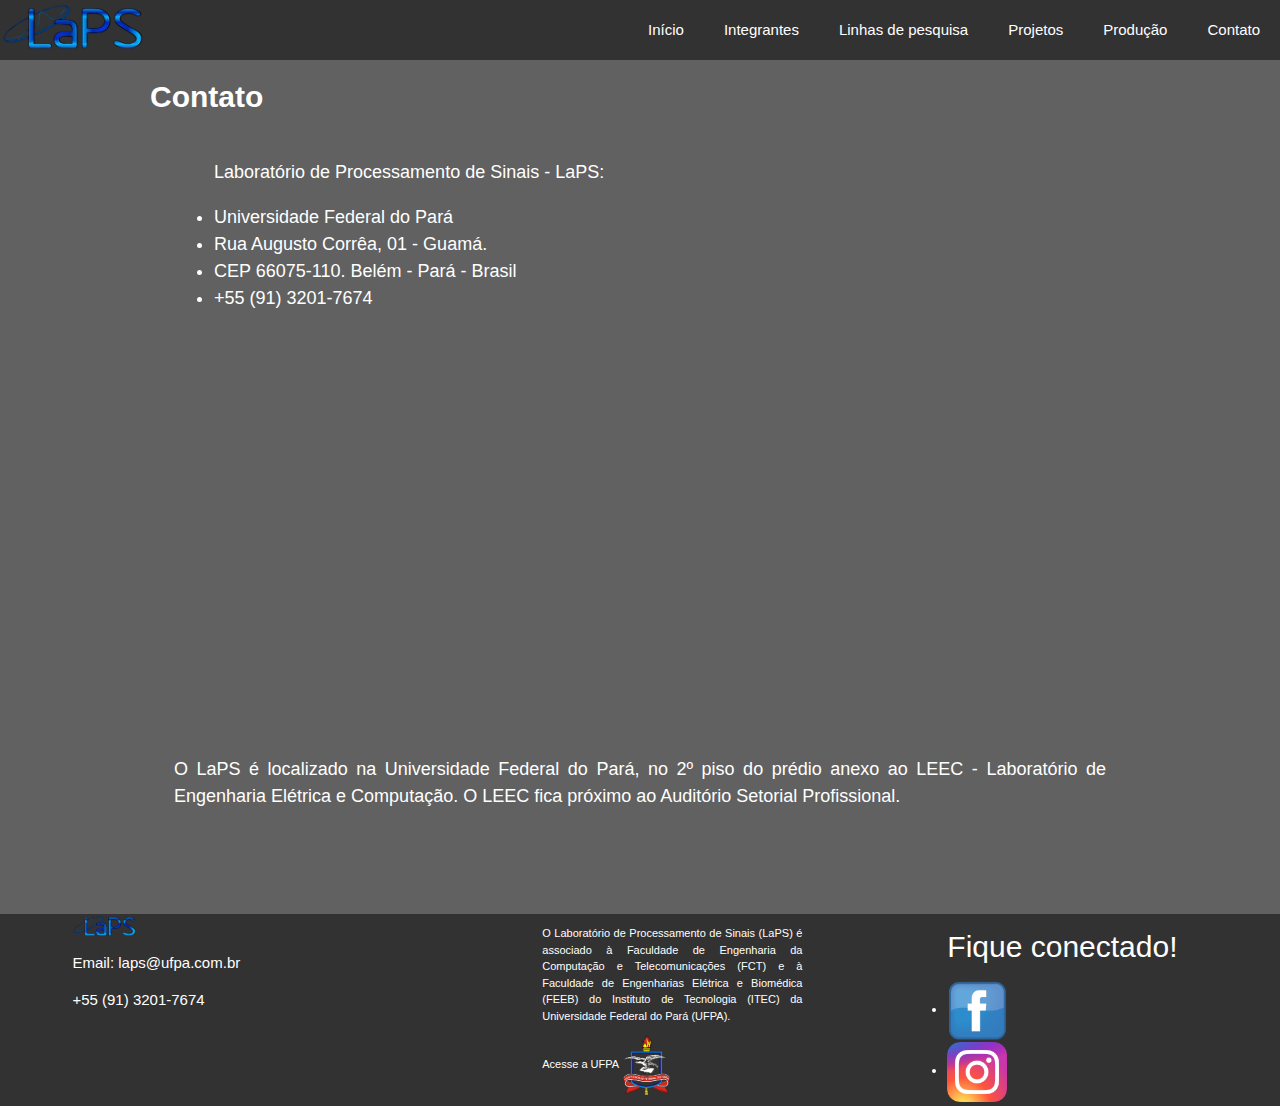
==== commit 83dfe3a6: "atualizando o rodape" ====
--- a/fale_conosco.html
+++ b/fale_conosco.html
@@ -51,6 +51,9 @@
     })
   </script>
 <!-- ---------------------------------------------------------------------------------------------------- -->
+
+
+
 <!-- ---------------------------------------------------------------------------------------------------- -->
 <!-- Contato -------------------------------------------------------------------------------------------- -->
 
@@ -67,9 +70,12 @@
 <!-- Mapa ----------------------------------------------------------------------------------------------- -->
 
 <div>
-<iframe src="https://www.google.com/maps/embed?pb=!1m18!1m12!1m3!1d1628.11748995404!2d-48.45103923609391!3d-1.4738570463035525!2m3!1f0!2f0!3f0!3m2!1i1024!2i768!4f13.1!3m3!1m2!1s0x0%3A0x338a5e59b303591f!2sLaPS%20-%20Laborat%C3%B3rio%20de%20Processamento%20de%20Sinais!5e1!3m2!1spt-BR!2sbr!4v1594914520233!5m2!1spt-BR!2sbr" frameborder="0" style="width:800px;height:400px;margin-left:auto;margin-right:auto" allowfullscreen="" aria-hidden="false" tabindex="0"></iframe>
+<iframe src="https://www.google.com/maps/embed?pb=!1m18!1m12!1m3!1d1628.11748995404!2d-48.45103923609391!3d-1.4738570463035525!2m3!1f0!2f0!3f0!3m2!1i1024!2i768!4f13.1!3m3!1m2!1s0x0%3A0x338a5e59b303591f!2sLaPS%20-%20Laborat%C3%B3rio%20de%20Processamento%20de%20Sinais!5e1!3m2!1spt-BR!2sbr!4v1594914520233!5m2!1spt-BR!2sbr" frameborder="0" style="width:800px;height:400px;margin-left:auto;margin-right:auto" allowfullscreen="" aria-hidden="false" tabindex="0"></iframe></div>
+<p>O LaPS é localizado na Universidade Federal do Pará, no 2º piso do prédio anexo ao LEEC - Laboratório de Engenharia Elétrica e Computação. O LEEC fica próximo ao Auditório Setorial Profissional.</p>
+</h5>
 </div>
-
+</div>
+</div>
 <!-- ---------------------------------------------------------------------------------------------------- -->
 <!-- Scripts (JavaScript) utilizados na página ---------------------------------------------------------- -->
 
@@ -102,7 +108,8 @@
   });
 }
 </script>
-<!-- ------------------------------------------------------------------------------- --> 
+
+<!-- ---------------------------------------------------------------------------------------------------- -->
 </body>
 <!-- ----------------------RODAPÉ------------------------------------------------------------------------- --> 
   <footer class="footer">
@@ -120,6 +127,8 @@
     <article class="social art">
       <h2>Fique conectado!</h2>
       <li><a href="https://www.facebook.com/lapsufpa/" target="_blank"><img width="60px" src="icons/icon_facebook.png" > </a></li>
+      
       <li><a href="https://www.instagram.com/?hl=pt-br" target="_blank"><img src="icons/icon_Instagram.png" width="60px"></a></li>
     </article>    
   </footer>
+</html>
--- a/style.css
+++ b/style.css
@@ -42,19 +42,23 @@
 /* Rodape */
 
 .footer {
-  background: #979998;
+  background: #333232;
   color: white;
   display: flex;
   font-family: sans-serif;
-  font-size: 18px;
   justify-content: space-around;
 }
 
 .art{
-    width: 33.33%;
+    font-size: 11px;
+    width: 20.33%;
+    text-align: justify;
 }
 .social{
+    width: 30.33%
     text-align: right;
+    font-size: 14px;
+    }
 }
 
 /* IMAGENS */
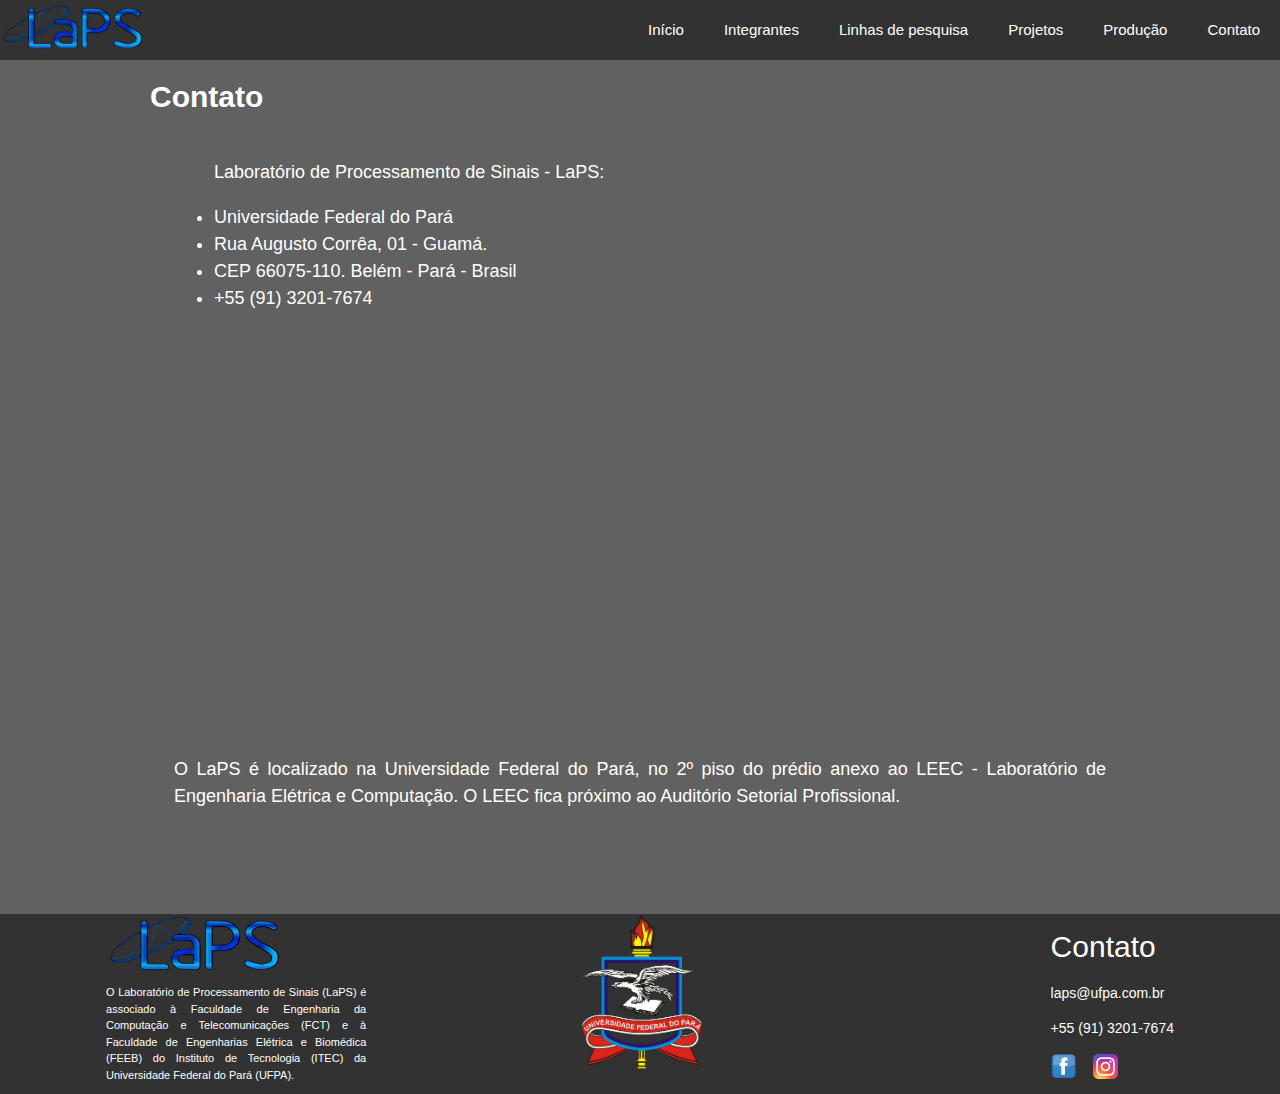
==== commit 208ed8cb: "Rodape adicionado em todas as paginas" ====
--- a/fale_conosco.html
+++ b/fale_conosco.html
@@ -18,6 +18,7 @@
 
 <link rel="stylesheet" href="https://cdnjs.cloudflare.com/ajax/libs/font-awesome/4.7.0/css/font-awesome.min.css"> <!-- Importação de Fonte -->
 
+<script type="text/javascript" src="overmouse.js"></script> <!-- Overmouse -->
 <!-- ---------------------------------------------------------------------------------------------------- -->
 <body>
 <!-- Barra de Navegação --------------------------------------------------------------------------------- -->
@@ -113,22 +114,23 @@
 </body>
 <!-- ----------------------RODAPÉ------------------------------------------------------------------------- --> 
   <footer class="footer">
-    <article>
-      <img class="art" src="icons/laps_logo.png">
-      <p>Email: laps@ufpa.com.br</p>
-      <p>+55 (91) 3201-7674</p>
+    <article class="art">
+      <img src="icons/laps_logo.png" width="180px">
+      <p>O Laboratório de Processamento de Sinais (LaPS) é associado à Faculdade de Engenharia da Computação e Telecomunicações (FCT) e à Faculdade de Engenharias Elétrica e Biomédica (FEEB) do Instituto de Tecnologia (ITEC) da Universidade Federal do Pará (UFPA).</p>
     </article>            
     
     <article class="art">
-      <p>O Laboratório de Processamento de Sinais (LaPS) é associado à Faculdade de Engenharia da Computação e Telecomunicações (FCT) e à Faculdade de Engenharias Elétrica e Biomédica (FEEB) do Instituto de Tecnologia (ITEC) da Universidade Federal do Pará (UFPA).</p><p>Acesse a UFPA   <a href="https://portal.ufpa.br/" target="_blank"><img width="50px" src="icons/icon_UFPA.png" > </a></p>
-      
+      <a href="https://portal.ufpa.br/" target="_blank"><img width="130px" src="icons/icon_UFPA.png"onmouseover = "Tip('UFPA')"; onmouseout = "UnTip()";></a>
     </article>  
     
-    <article class="social art">
-      <h2>Fique conectado!</h2>
-      <li><a href="https://www.facebook.com/lapsufpa/" target="_blank"><img width="60px" src="icons/icon_facebook.png" > </a></li>
-      
-      <li><a href="https://www.instagram.com/?hl=pt-br" target="_blank"><img src="icons/icon_Instagram.png" width="60px"></a></li>
-    </article>    
+    <aside class="social">
+     <a href="fale_conosco.html" onmouseover = "Tip('Mais informações')"; onmouseout = "UnTip()";>
+     <h2>Contato</h2></a>
+     <p>laps@ufpa.com.br</p>
+      <p>+55 (91) 3201-7674</p>
+      <p><a href="https://www.facebook.com/lapsufpa/" target="_blank"><img width="25px" src="icons/icon_facebook.png"></a>
+           <img width="10px" src="icons/space.png">
+      <a href="https://www.instagram.com/?hl=pt-br" target="_blank"><img src="icons/icon_Instagram.png" width="25px"></a></p>
+    </aside>
   </footer>
-</html>
+  </html>--- a/style.css
+++ b/style.css
@@ -47,19 +47,22 @@
   display: flex;
   font-family: sans-serif;
   justify-content: space-around;
-}
+    }
 
 .art{
     font-size: 11px;
     width: 20.33%;
     text-align: justify;
-}
+    }
 .social{
     width: 30.33%
     text-align: right;
     font-size: 14px;
-    }
-}
+   }
+a:link 
+{ 
+text-decoration:none; 
+} 
 
 /* IMAGENS */
 
